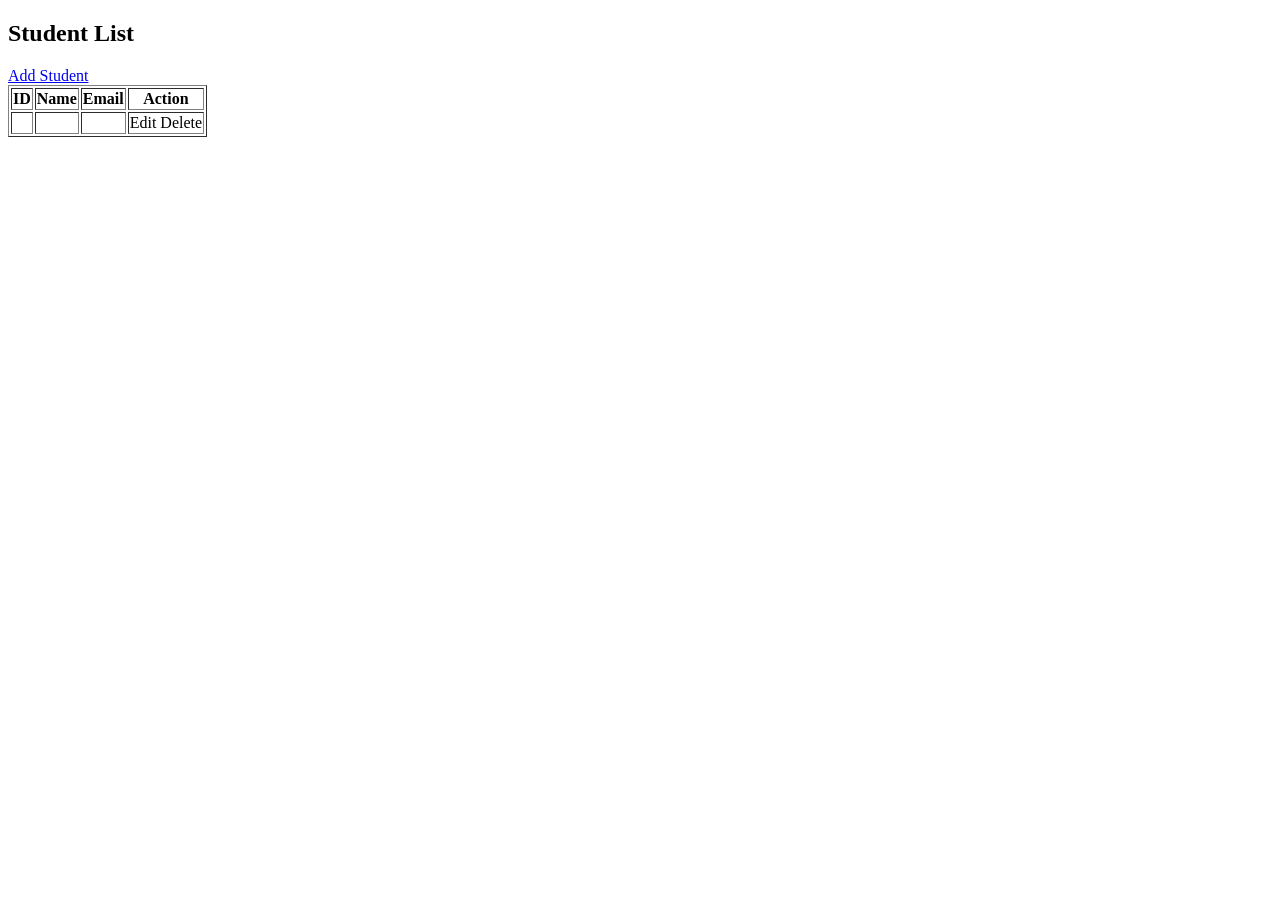
==== src/main/resources/templates/index.html @ cd440f90 "Initial Spring Boot MVC project" ====
<!DOCTYPE html>
<html xmlns:th="http://www.thymeleaf.org">
<head>
    <title>Students</title>
</head>
<body>

<h2>Student List</h2>

<a href="/add">Add Student</a>

<table border="1">
<tr>
    <th>ID</th>
    <th>Name</th>
    <th>Email</th>
    <th>Action</th>
</tr>

<tr th:each="s : ${students}">
    <td th:text="${s.id}"></td>
    <td th:text="${s.name}"></td>
    <td th:text="${s.email}"></td>
    <td>
    	<a th:href="@{/students/edit/{id}(id=${s.id})}">Edit</a>
        <a th:href="@{/students/delete/{id}(id=${s.id})}">Delete</a>
    </td>
</tr>

</table>

</body>
</html>
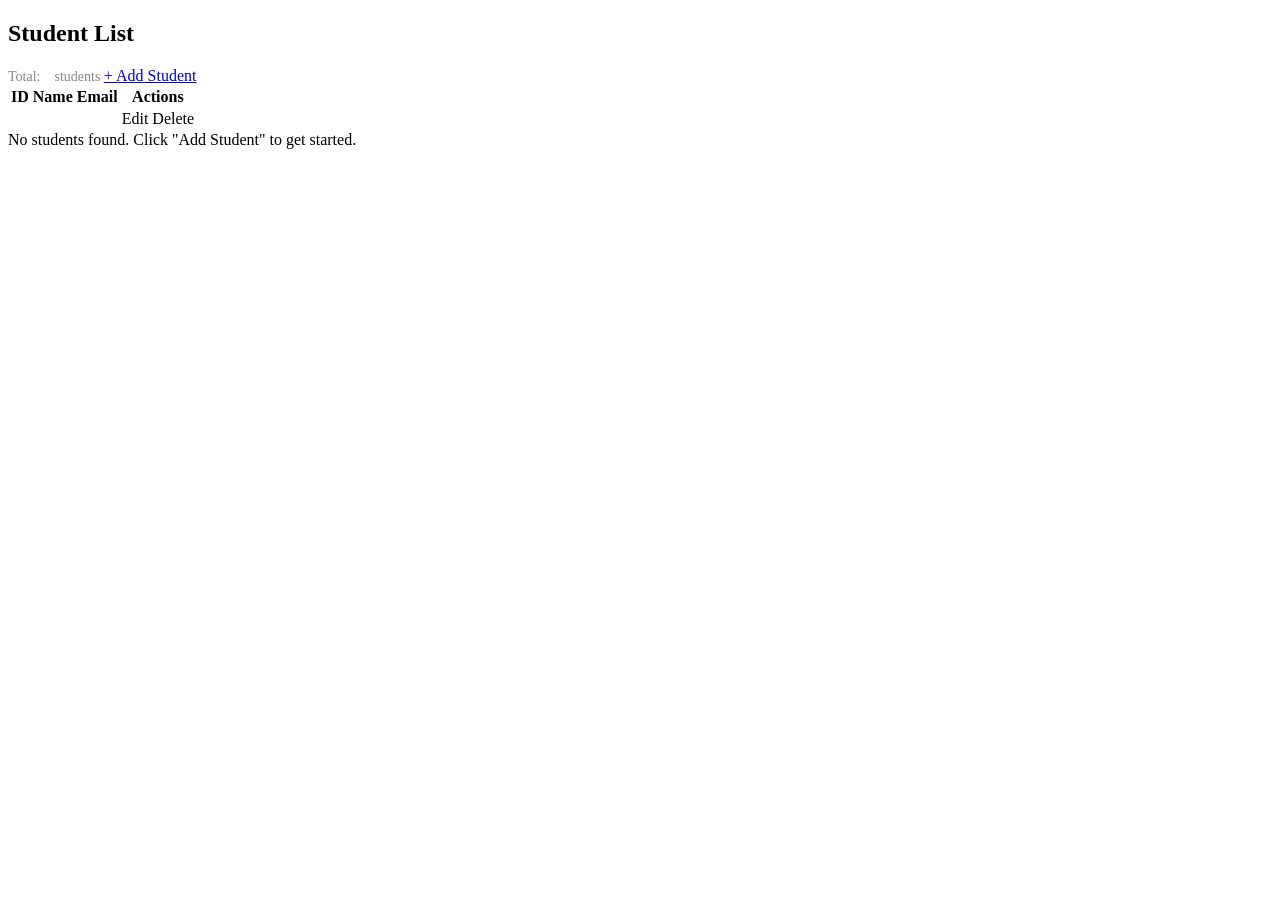
==== commit b260daa6: "edited frontend and some backend logics" ====
--- a/src/main/resources/templates/index.html
+++ b/src/main/resources/templates/index.html
@@ -2,32 +2,54 @@
 <html xmlns:th="http://www.thymeleaf.org">
 <head>
     <title>Students</title>
+    <link rel="stylesheet" th:href="@{/css/style.css}">
 </head>
 <body>
 
-<h2>Student List</h2>
+<div class="container">
 
-<a href="/add">Add Student</a>
+    <h2>Student List</h2>
 
-<table border="1">
-<tr>
-    <th>ID</th>
-    <th>Name</th>
-    <th>Email</th>
-    <th>Action</th>
-</tr>
+    <div class="card">
 
-<tr th:each="s : ${students}">
-    <td th:text="${s.id}"></td>
-    <td th:text="${s.name}"></td>
-    <td th:text="${s.email}"></td>
-    <td>
-    	<a th:href="@{/students/edit/{id}(id=${s.id})}">Edit</a>
-        <a th:href="@{/students/delete/{id}(id=${s.id})}">Delete</a>
-    </td>
-</tr>
+        <div class="top-bar">
+            <span style="color:#888; font-size:14px;">
+                Total: <strong th:text="${#lists.size(students)}" style="color:#fff;">0</strong> students
+            </span>
+            <a href="/students/add" class="btn btn-primary">+ Add Student</a>
+        </div>
 
-</table>
+        <table th:if="${!students.isEmpty()}">
+            <thead>
+                <tr>
+                    <th>ID</th>
+                    <th>Name</th>
+                    <th>Email</th>
+                    <th style="text-align:center;">Actions</th>
+                </tr>
+            </thead>
+            <tbody>
+                <tr th:each="s : ${students}">
+                    <td th:text="${s.id}"></td>
+                    <td th:text="${s.name}"></td>
+                    <td th:text="${s.email}"></td>
+                    <td>
+                        <div class="actions">
+                            <a th:href="@{/students/edit/{id}(id=${s.id})}" class="btn btn-edit">Edit</a>
+                            <a th:href="@{/students/delete/{id}(id=${s.id})}" class="btn btn-delete">Delete</a>
+                        </div>
+                    </td>
+                </tr>
+            </tbody>
+        </table>
+
+        <div th:if="${students.isEmpty()}" class="empty-msg">
+            No students found. Click "Add Student" to get started.
+        </div>
+
+    </div>
+
+</div>
 
 </body>
 </html>
